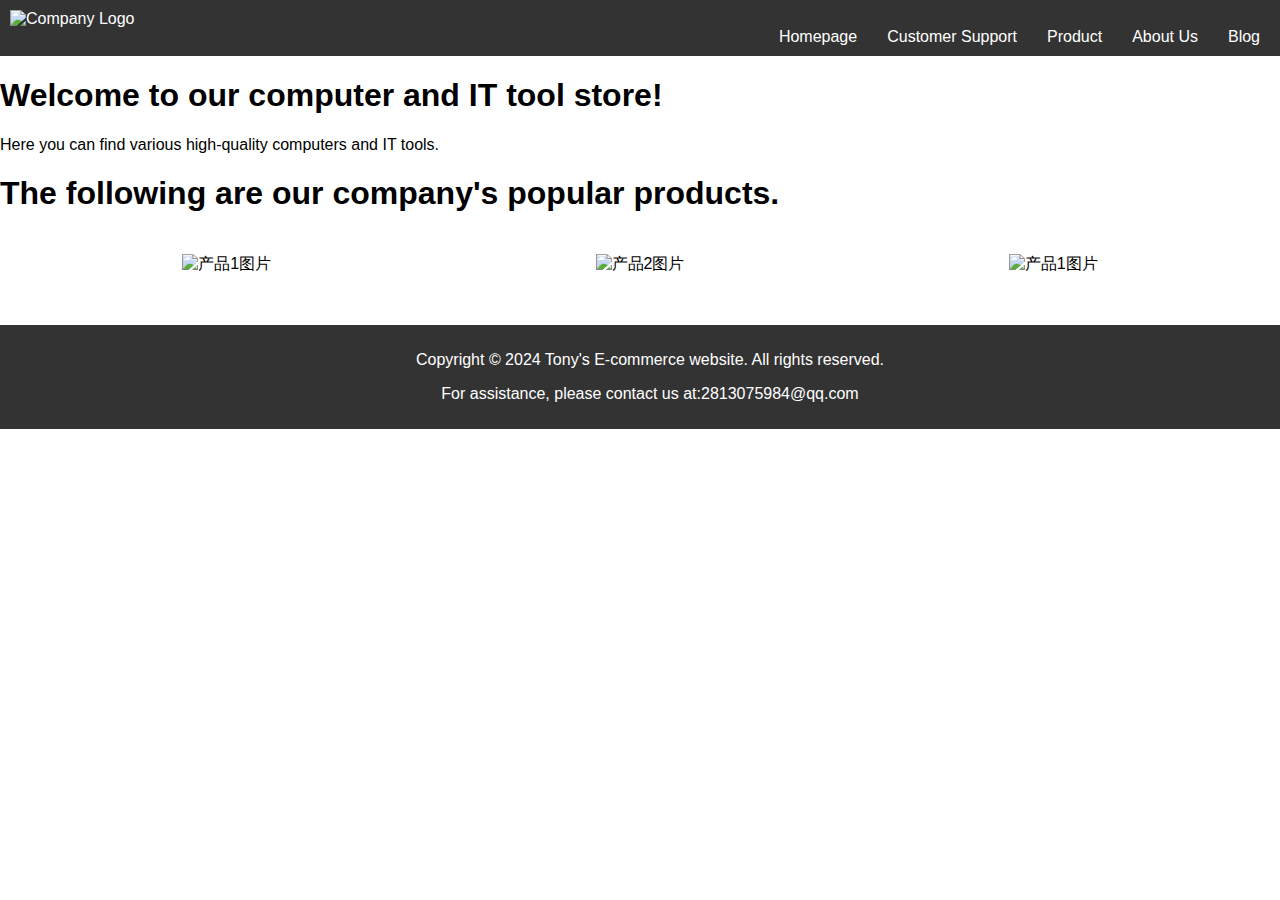
==== index.html @ d650b209 "Add files via upload" ====
<!DOCTYPE html>  
<html lang="en">  
<head>  
<meta charset="UTF-8">  
<meta name="viewport" content="width=device-width, initial-scale=1.0">  
<title>Computer and IT Tool Store</title>  
<link rel="stylesheet" href="style.css">  
</head>  
<body>  
    <header>
      <div class="logo">  
        <img src="D:\452\(CC) ICTWEB452 Assessment Project portfolio\logo.png" alt="Company Logo">  
    </div>    
        <nav>  
          <ul>  
            <li><a href="index.html">Homepage</a></li>  
            <li><a href="support.html">Customer Support </a></li>  
            <li><a href="products.html">Product</a></li>  
            <li><a href="about.html">About Us</a></li>  
            <li><a href="blog.html">Blog</a></li>  
          </ul>  
        </nav>  
      </header> 
  
<main>  
  <section>  
    <h1>Welcome to our computer and IT tool store!</h1>  
    <p>Here you can find various high-quality computers and IT tools.</p>
  </section>  
</main>  


<main>  
  <section>  
    <h1>The following are our company's popular products.</h1>  
    <main>  
      <section>     
        <div class="product-list">  
          <div class="product">  
            <img src="D:\452\(CC) ICTWEB452 Assessment Project portfolio\1.jpg" alt="产品1图片" width="200" height="200">  
          </div>  
          <div class="product">  
            <img src="D:\452\(CC) ICTWEB452 Assessment Project portfolio\2.jpg" alt="产品2图片" width="200" height="200">  
          </div>  
          <div class="product">  
            <img src="D:\452\(CC) ICTWEB452 Assessment Project portfolio\4.jpg" alt="产品1图片" width="200" height="200">  
          </div> 
        </div>  
      </section>  
    </main>  
       
  </section>  
</main>  



<footer>  
  <div class="footer-content">  
  <p>Copyright &copy; 2024 Tony's E-commerce website. All rights reserved.</p>  
  <p>For assistance, please contact us at:2813075984@qq.com</a></p>    
</footer>  

</body>  
</html>
---- style.css ----
body {  
    font-family: Arial, sans-serif;  
    margin: 0;  
    padding: 0;  
  }  
   
  header {  
    background-color: #333;  
    color: #fff;  
    padding: 10px;  
  }  
    
  header nav ul {  
    list-style: none;  
    margin: 0;  
    padding: 0;  
    display: flex;  
    justify-content: flex-end;  
  }  
    
  header nav ul li {  
    margin-left: 10px;  
  }  
    
  header nav ul li a {  
    color: #fff;  
    text-decoration: none;  
    padding: 5px 10px;  
    border-radius: 5px;  
    transition: background-color 0.3s ease;  
  }  
  
  /*Product List Style*/
  .product-list {  
    display: flex;  
    flex-wrap: wrap;  
    justify-content: space-around;/*Distribution space*/  
    padding: 20px;  
  }  
    
  /*Individual product styles*/
  .product {  
    flex: 0 0 calc(33.33% - 20px);  
    margin-bottom: 20px; /*The spacing between products*/ 
    text-align: center; 
  } 
  
  
  .center-text {  
    text-align: center;  
  }
  
  .logo img {  
    height: 100px; /* 设置Logo的高度 */  
    width: auto; /* 保持Logo比例 */  
  }  

  /* 产品图片样式 */  
  .product img {  
    width: 100%; /* 图片宽度100%填充容器 */  
    height: auto; /* 高度自动以保持比例 */  
    margin-bottom: 10px; /* 图片与文本之间的间距 */  
  }  
   

  /* 其他产品元素的样式 */  
  .product h3,  
  .product p {  
    margin: 0; /* 移除默认的margin */  
    padding: 0; /* 移除默认的padding */  
  }  
    
  .product p {  
    margin-bottom: 5px; /* 描述与价格之间的间距 */  
  }  
    
  /* 响应式样式 */  
  @media (max-width: 600px) {  
    .product-list {  
      flex-direction: column; /* 小屏幕时改为垂直排列 */  
    }  
      
    .product {  
      flex: 1 0 auto; /* 小屏幕时自动填充宽度 */  
      max-width: 100%;  
    }  
  }
  /* 页脚样式 */  
footer {  
  bottom: 0; /* 底部对齐 */  
  width: 100%; /* 宽度100% */  
  background-color: #333; /* 背景色 */  
  color: #fff; /* 文本颜色 */  
  text-align: center; /* 文本居中 */  
  padding: 10px; /* 内边距 */  
  z-index: 1; /* 确保页脚在其他内容之下 */  
}

/* style.css */  
  
.text-image-container {  
  display: flex;  
  align-items: center; /* 垂直居中 */  
}  

.text {  
  /* 可以设置文本宽度或其他样式 */  
  flex: 1; /* 文本将占据剩余的空间 */  
}  

.image {  
  /* 设定图片的宽度，高度可以自动或手动设置 */  
  max-width: 50%; /* 假设图片最大宽度为容器宽度的一半 */  
  height: auto; /* 根据图片原始比例自动调整高度 */  
  margin-left: 10px; /* 可选：添加一些左边距以分隔文本和图片 */  
}  

/* 其他样式... */
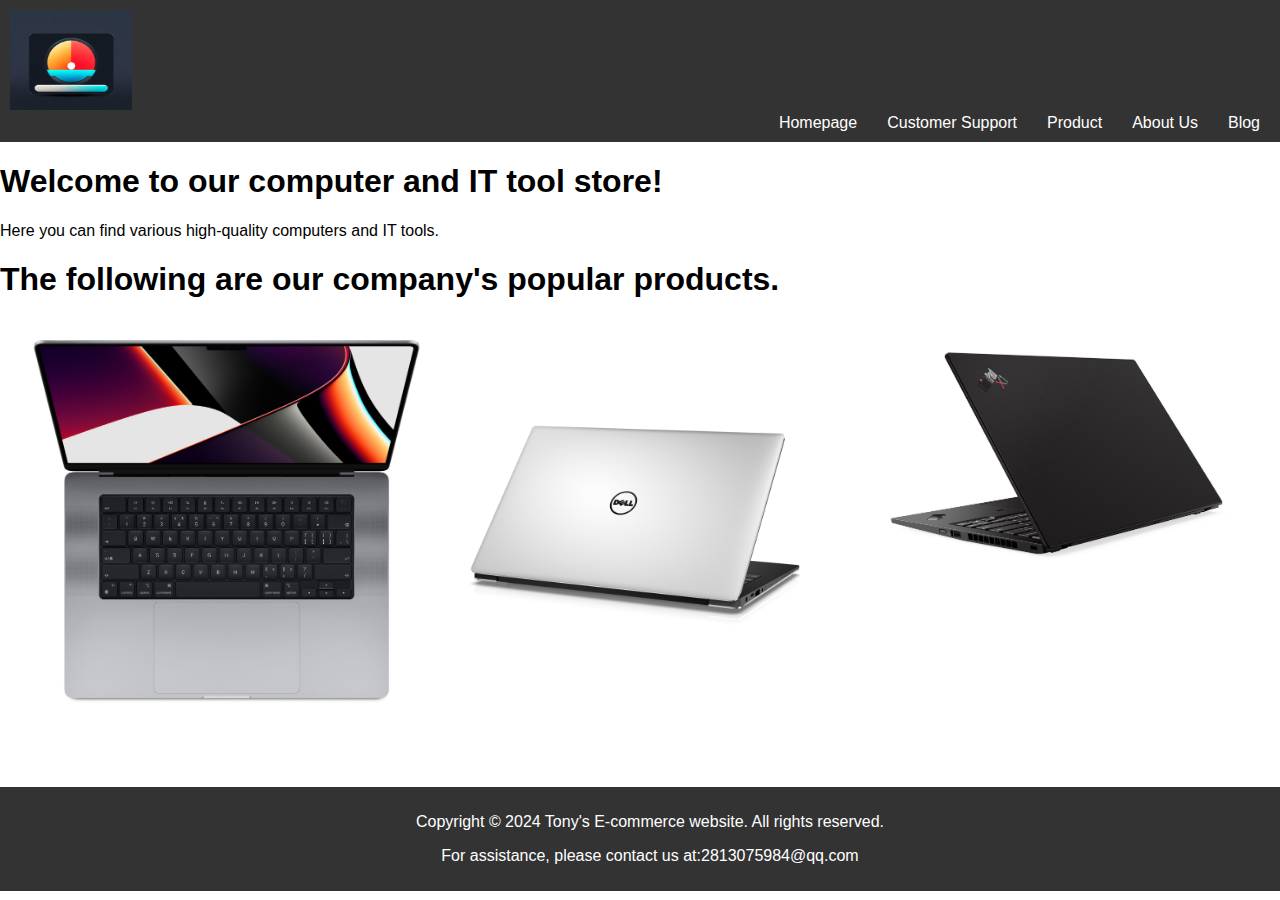
==== commit 72512e5d: "Update index.html" ====
--- a/index.html
+++ b/index.html
@@ -9,7 +9,7 @@
 <body>  
     <header>
       <div class="logo">  
-        <img src="D:\452\(CC) ICTWEB452 Assessment Project portfolio\logo.png" alt="Company Logo">  
+        <img src="logo.png" alt="Company Logo">  
     </div>    
         <nav>  
           <ul>  
@@ -37,13 +37,13 @@
       <section>     
         <div class="product-list">  
           <div class="product">  
-            <img src="D:\452\(CC) ICTWEB452 Assessment Project portfolio\1.jpg" alt="产品1图片" width="200" height="200">  
+            <img src="1.jpg" alt="产品1图片" width="200" height="200">  
           </div>  
           <div class="product">  
-            <img src="D:\452\(CC) ICTWEB452 Assessment Project portfolio\2.jpg" alt="产品2图片" width="200" height="200">  
+            <img src="2.jpg" alt="产品2图片" width="200" height="200">  
           </div>  
           <div class="product">  
-            <img src="D:\452\(CC) ICTWEB452 Assessment Project portfolio\4.jpg" alt="产品1图片" width="200" height="200">  
+            <img src="4.jpg" alt="产品1图片" width="200" height="200">  
           </div> 
         </div>  
       </section>  
@@ -61,4 +61,4 @@
 </footer>  
 
 </body>  
-</html>+</html>
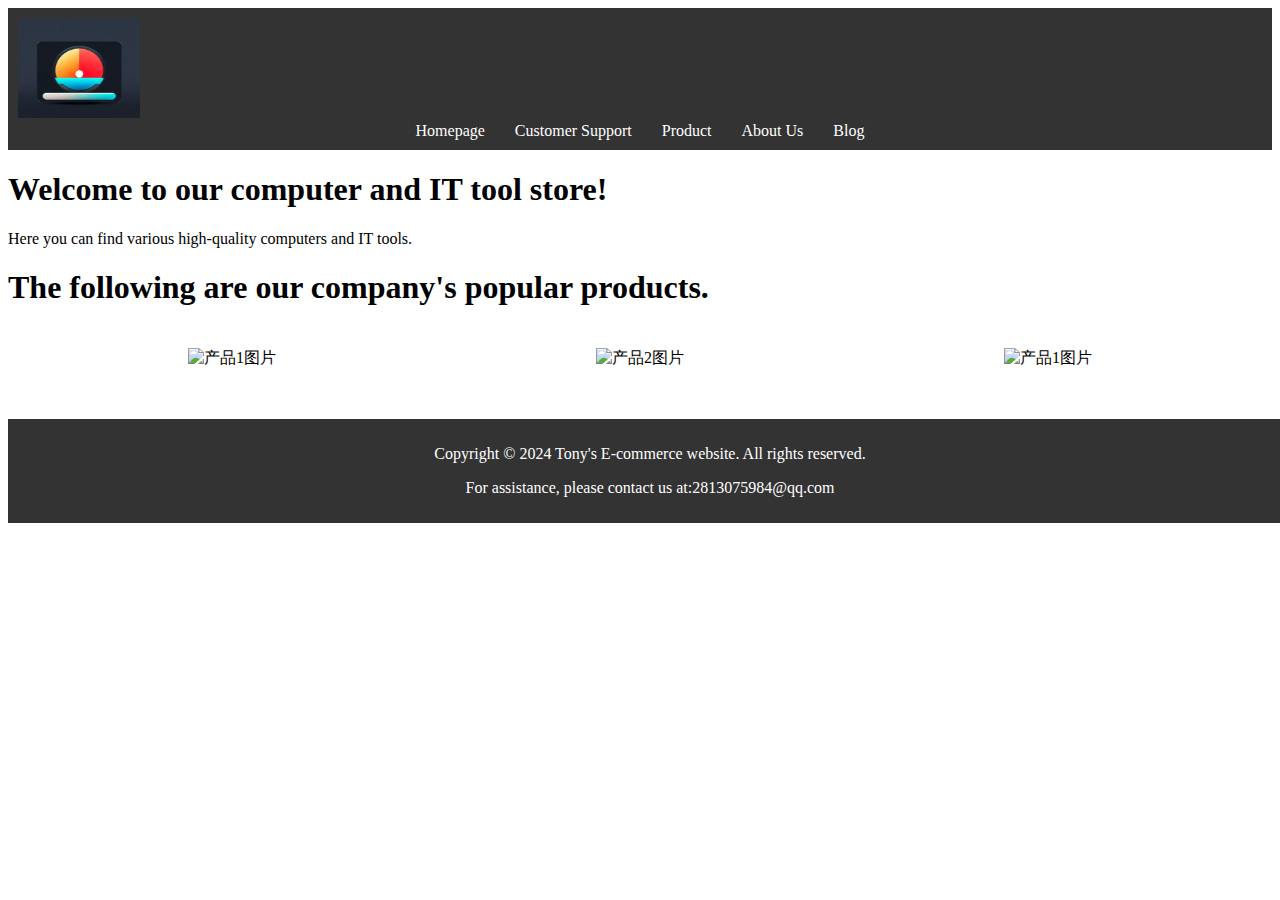
==== commit dac96d03: "Add files via upload" ====
--- a/index.html
+++ b/index.html
@@ -37,13 +37,13 @@
       <section>     
         <div class="product-list">  
           <div class="product">  
-            <img src="1.jpg" alt="产品1图片" width="200" height="200">  
+            <img src="D:\452\(CC) ICTWEB452 Assessment Project portfolio\1.jpg" alt="产品1图片" width="200" height="200">  
           </div>  
           <div class="product">  
-            <img src="2.jpg" alt="产品2图片" width="200" height="200">  
+            <img src="D:\452\(CC) ICTWEB452 Assessment Project portfolio\2.jpg" alt="产品2图片" width="200" height="200">  
           </div>  
           <div class="product">  
-            <img src="4.jpg" alt="产品1图片" width="200" height="200">  
+            <img src="D:\452\(CC) ICTWEB452 Assessment Project portfolio\4.jpg" alt="产品1图片" width="200" height="200">  
           </div> 
         </div>  
       </section>  
@@ -55,10 +55,10 @@
 
 
 <footer>  
-  <div class="footer-content">  
+  <div class="footer">  
   <p>Copyright &copy; 2024 Tony's E-commerce website. All rights reserved.</p>  
   <p>For assistance, please contact us at:2813075984@qq.com</a></p>    
 </footer>  
 
 </body>  
-</html>
+</html>--- a/style.css
+++ b/style.css
@@ -1,34 +1,43 @@
-body {  
+ /*Tony      Yan Chaoming*/
+.body {  
     font-family: Arial, sans-serif;  
     margin: 0;  
     padding: 0;  
   }  
    
-  header {  
-    background-color: #333;  
-    color: #fff;  
-    padding: 10px;  
+header {    
+    background-color: #333;    
+    color: #fff;    
+    padding: 10px;    
+  }    
+    
+header nav ul {    
+    list-style: none;    
+    margin: 0;    
+    padding: 0;    
+    display: flex;    
+    justify-content: center;    
+  }    
+    
+  header nav ul li:first-child {    
+    margin-left: 0;  
+  }    
+    
+  header nav ul li {    
+    margin-left: 10px;    
+  }    
+    
+  header nav ul li a {    
+    color: #fff;    
+    text-decoration: none;    
+    padding: 5px 10px;    
+    border-radius: 5px;    
+    transition: background-color 0.3s ease;    
   }  
     
-  header nav ul {  
-    list-style: none;  
-    margin: 0;  
-    padding: 0;  
-    display: flex;  
-    justify-content: flex-end;  
-  }  
-    
-  header nav ul li {  
-    margin-left: 10px;  
-  }  
-    
-  header nav ul li a {  
-    color: #fff;  
-    text-decoration: none;  
-    padding: 5px 10px;  
-    border-radius: 5px;  
-    transition: background-color 0.3s ease;  
-  }  
+  header nav ul li a:hover {    
+    background-color: #555; /*Change background color when hovering over the mouse*/ 
+  }
   
   /*Product List Style*/
   .product-list {  
@@ -50,69 +59,68 @@
     text-align: center;  
   }
   
+  .image-pp {  
+    padding: 20px 500px;  
+
+}  
+  
+
   .logo img {  
-    height: 100px; /* 设置Logo的高度 */  
-    width: auto; /* 保持Logo比例 */  
+    height: 100px; 
+    width: auto; /*Maintain logo proportion*/  
   }  
 
-  /* 产品图片样式 */  
+/*Product image style*/
   .product img {  
-    width: 100%; /* 图片宽度100%填充容器 */  
-    height: auto; /* 高度自动以保持比例 */  
-    margin-bottom: 10px; /* 图片与文本之间的间距 */  
+    width: 100%;   
+    height: auto;  
+    margin-bottom: 10px; /*The spacing between images and text*/ 
   }  
    
 
-  /* 其他产品元素的样式 */  
+ 
   .product h3,  
   .product p {  
-    margin: 0; /* 移除默认的margin */  
-    padding: 0; /* 移除默认的padding */  
+    margin: 0; 
+    padding: 0;   
   }  
     
-  .product p {  
-    margin-bottom: 5px; /* 描述与价格之间的间距 */  
-  }  
+
     
-  /* 响应式样式 */  
+  
   @media (max-width: 600px) {  
     .product-list {  
-      flex-direction: column; /* 小屏幕时改为垂直排列 */  
+      flex-direction: column; 
     }  
       
     .product {  
-      flex: 1 0 auto; /* 小屏幕时自动填充宽度 */  
+      flex: 1 0 auto;  
       max-width: 100%;  
     }  
   }
-  /* 页脚样式 */  
-footer {  
-  bottom: 0; /* 底部对齐 */  
-  width: 100%; /* 宽度100% */  
-  background-color: #333; /* 背景色 */  
-  color: #fff; /* 文本颜色 */  
-  text-align: center; /* 文本居中 */  
-  padding: 10px; /* 内边距 */  
-  z-index: 1; /* 确保页脚在其他内容之下 */  
+  /*Footer Style*/ 
+.footer {  
+  bottom: 0; /*Bottom alignment*/
+  width: 100%;
+  background-color: #333;
+  color: #fff;  
+  text-align: center; /*Center Text*/ 
+  padding: 10px;  
+  z-index: 1; /*Ensure that the footer is under other content*/
 }
 
 /* style.css */  
   
 .text-image-container {  
   display: flex;  
-  align-items: center; /* 垂直居中 */  
+  align-items: center; /*Vertical center*/
 }  
 
-.text {  
-  /* 可以设置文本宽度或其他样式 */  
-  flex: 1; /* 文本将占据剩余的空间 */  
+
+
+.image {  
+  max-width: 50%;   
+  height: auto;  
+  margin-left: 10px; 
 }  
 
-.image {  
-  /* 设定图片的宽度，高度可以自动或手动设置 */  
-  max-width: 50%; /* 假设图片最大宽度为容器宽度的一半 */  
-  height: auto; /* 根据图片原始比例自动调整高度 */  
-  margin-left: 10px; /* 可选：添加一些左边距以分隔文本和图片 */  
-}  
-
-/* 其他样式... */
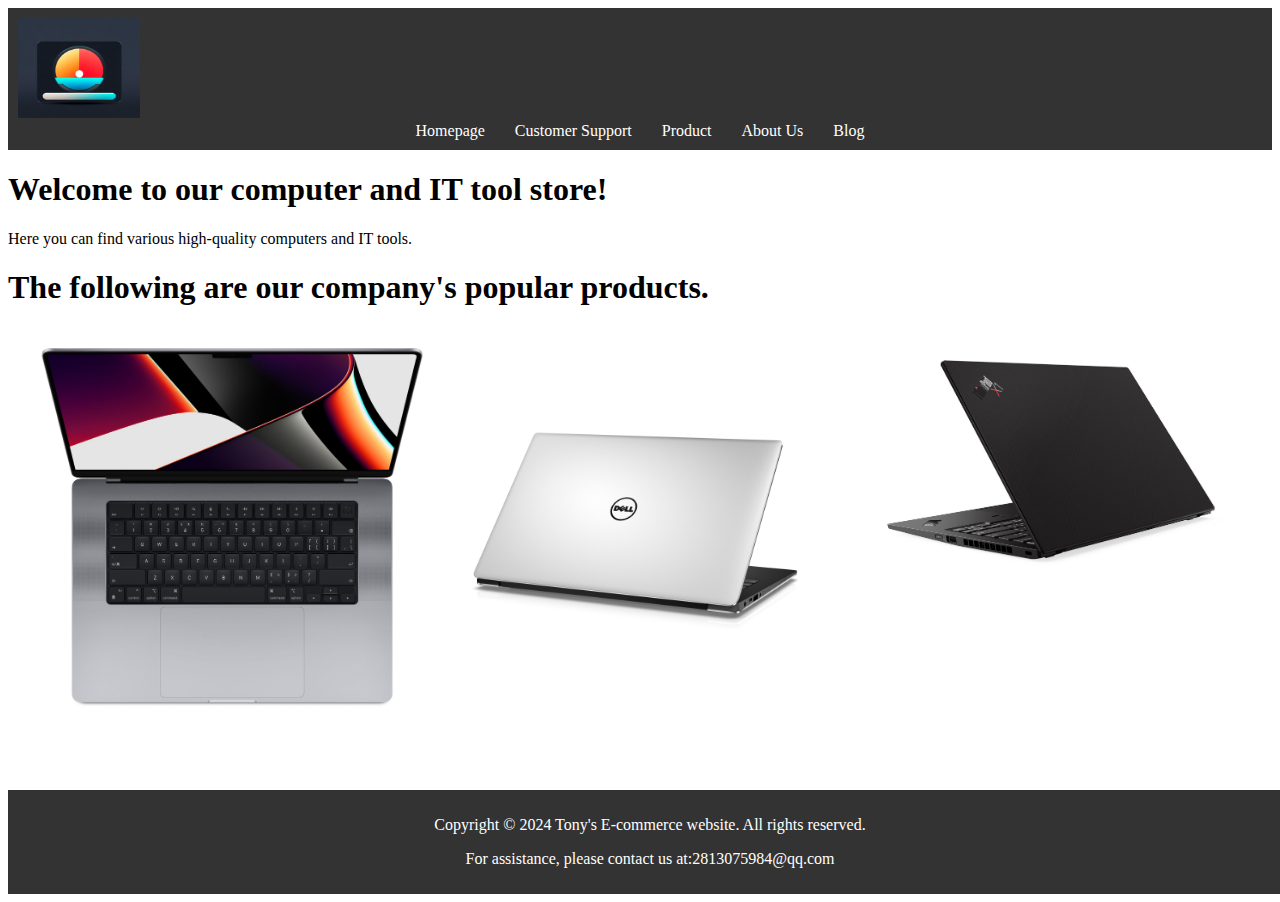
==== commit 4d0a9719: "Update index.html" ====
--- a/index.html
+++ b/index.html
@@ -37,13 +37,13 @@
       <section>     
         <div class="product-list">  
           <div class="product">  
-            <img src="D:\452\(CC) ICTWEB452 Assessment Project portfolio\1.jpg" alt="产品1图片" width="200" height="200">  
+            <img src="1.jpg" alt="产品1图片" width="200" height="200">  
           </div>  
           <div class="product">  
-            <img src="D:\452\(CC) ICTWEB452 Assessment Project portfolio\2.jpg" alt="产品2图片" width="200" height="200">  
+            <img src="2.jpg" alt="产品2图片" width="200" height="200">  
           </div>  
           <div class="product">  
-            <img src="D:\452\(CC) ICTWEB452 Assessment Project portfolio\4.jpg" alt="产品1图片" width="200" height="200">  
+            <img src="4.jpg" alt="产品1图片" width="200" height="200">  
           </div> 
         </div>  
       </section>  
@@ -61,4 +61,4 @@
 </footer>  
 
 </body>  
-</html>+</html>
